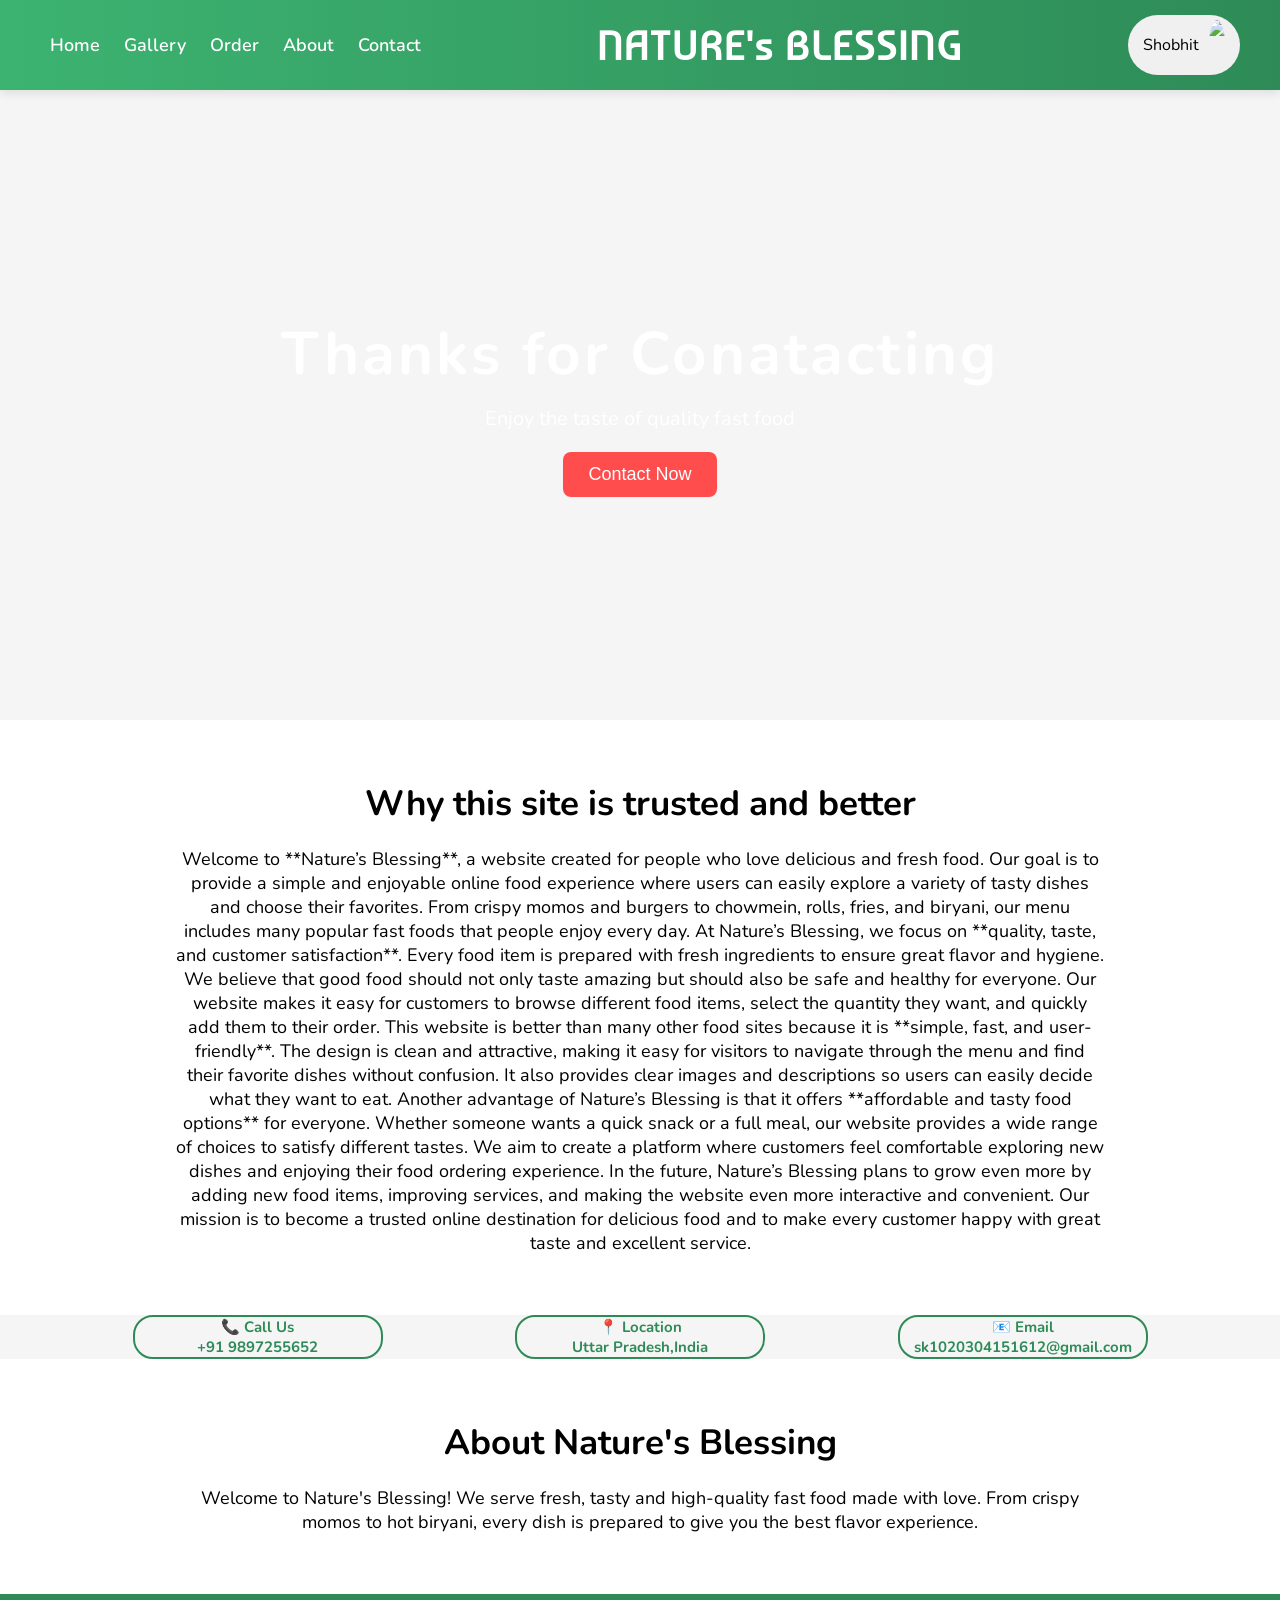
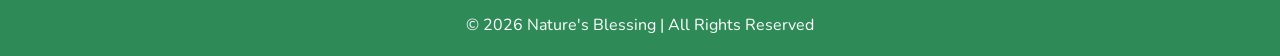
==== contact.html @ 9c2d23b5 "Add files via upload" ====
<!DOCTYPE html>
<html lang="en">

<head>
    <meta charset="UTF-8">
    <meta name="viewport" content="width=device-width, initial-scale=1.0">
    <title>Nature's Blessing - Contact</title>
    <link rel="stylesheet" href="style.css">
    <style>

    </style>
</head>

<body>
    <div class="container">
        <header>
            <div class="menuBar">
                <div class="menu">
                    <div class="menus">
                        <a href="home.html">Home</a>
                        <a href="index.html">Gallery</a>
                        <a href="order.html">Order</a>
                        <a href="about.html">About</a>
                        <a href="contact.html">Contact</a>
                    </div>
                </div>
                <div class="title">
                    <h1>NATURE's BLESSING</h1>
                </div>
                <div class="profile">
                    <p>Shobhit</p>
                    <img src="https://static.vecteezy.com/system/resources/thumbnails/008/442/086/small/illustration-of-human-icon-user-symbol-icon-modern-design-on-blank-background-free-vector.jpg"
                        height="50">
                </div>
            </div>
        </header>

        <section class="homeSection">
            <div>
                <h1>Thanks for Conatacting</h1>
                <p>Enjoy the taste of quality fast food</p>
                <button onclick="location.href='index.html'">Contact Now</button>
            </div>
        </section>

        <section class="about">
            <h2>Why this site is trusted and better</h2>
            <p>
                Welcome to **Nature’s Blessing**, a website created for people who love delicious and fresh food. Our
                goal is to provide a simple and enjoyable online food experience where users can easily explore a
                variety of tasty dishes and choose their favorites. From crispy momos and burgers to chowmein, rolls,
                fries, and biryani, our menu includes many popular fast foods that people enjoy every day.

                At Nature’s Blessing, we focus on **quality, taste, and customer satisfaction**. Every food item is
                prepared with fresh ingredients to ensure great flavor and hygiene. We believe that good food should not
                only taste amazing but should also be safe and healthy for everyone. Our website makes it easy for
                customers to browse different food items, select the quantity they want, and quickly add them to their
                order.

                This website is better than many other food sites because it is **simple, fast, and user-friendly**. The
                design is clean and attractive, making it easy for visitors to navigate through the menu and find their
                favorite dishes without confusion. It also provides clear images and descriptions so users can easily
                decide what they want to eat.

                Another advantage of Nature’s Blessing is that it offers **affordable and tasty food options** for
                everyone. Whether someone wants a quick snack or a full meal, our website provides a wide range of
                choices to satisfy different tastes. We aim to create a platform where customers feel comfortable
                exploring new dishes and enjoying their food ordering experience.

                In the future, Nature’s Blessing plans to grow even more by adding new food items, improving services,
                and making the website even more interactive and convenient. Our mission is to become a trusted online
                destination for delicious food and to make every customer happy with great taste and excellent service.

            </p>
        </section>
        <section class="contactSection">
            <div class="contact-box">
                <h4>📞 Call Us</h4>
                <p>+91 9897255652</p>
            </div>
            <div class="contact-box">
                <h4>📍 Location</h4>
                <p>Uttar Pradesh,India</p>
            </div>
            <div class="contact-box">
                <h4>📧 Email</h4>
                <p>sk1020304151612@gmail.com</p>
            </div>
        </section>
        <section class="about">
            <h2>About Nature's Blessing</h2>
            <p>
                Welcome to Nature's Blessing! We serve fresh, tasty and high-quality fast food
                made with love. From crispy momos to hot biryani, every dish is prepared to
                give you the best flavor experience.
            </p>
        </section>
        <div class="footer">
            <p>© 2026 Nature's Blessing | All Rights Reserved</p>
        </div>
    </div>
</body>

</html>
---- style.css ----
@import url('https://fonts.googleapis.com/css2?family=Baumans&family=Nunito:wght@300;400;600;800&display=swap');

* {
    margin: 0;
    padding: 0;
    box-sizing: border-box;
}

body {
    background: #f5f5f5;
    font-family: "Nunito", sans-serif;
}

/* MENU BAR */

.menuBar {
    display: flex;
    justify-content: space-between;
    align-items: center;
    padding: 15px 40px;
    background: linear-gradient(90deg, #3cb371, #2e8b57);
    box-shadow: 0 3px 10px rgba(0, 0, 0, 0.1);
}

.menus a {
    text-decoration: none;
    color: #ffffff;
    font-weight: bold;
    font-size: 18px;
    margin: 0 10px;
    font-weight: 600;
}

.menus a:hover {
    border-bottom: 2px solid #ffffff;
    padding-bottom: 3px;
}

/*Title*/

.title h1 {
    color: white;
    letter-spacing: 2px;
    font-family: baumans;
    font-size: 40px;
}

/* PROFILE */

.profile {
    display: flex;
    align-items: center;
    gap: 10px;
    padding: 5px 15px;
    border-radius: 30px;
    background: #f0f0f0;
    transition: 0.3s;
}

.profile img {
    border-radius: 50%;
}

.profile:hover {
    transform: scale(1.05);
    box-shadow: 0 4px 12px rgba(0, 0, 0, 0.2);
}

/* FOOD SECTION */

.section {
    display: flex;
    justify-content: center;
    flex-wrap: wrap;
    gap: 30px;
    padding: 40px;
}

/* CARD */

.item {
    width: 300px;
    background: white;
    border-radius: 15px;
    box-shadow: 0 5px 20px rgba(0, 0, 0, 0.15);
    overflow: hidden;
    transition: 0.3s;
}

.item:hover {
    transform: translateY(-8px);
}

.image img {
    width: 100%;
    height: 200px;
    object-fit: cover;
}

/* FOOD NAME */

.data-name {
    text-align: center;
    padding: 10px;
    color: #333;
    font-size: 18px;
}

/* BUTTON AREA */

.data-qty {
    display: flex;
    justify-content: space-around;
    padding: 15px;
}

.data-qty select {
    padding: 8px;
    border-radius: 8px;
    border: 1px solid #ccc;
    cursor: pointer;
}

.data-qty button {
    background: #ff4d4d;
    color: white;
    border: none;
    padding: 8px 15px;
    border-radius: 8px;
    cursor: pointer;
    transition: 0.3s;
}

.data-qty button:hover {
    background: #cc0000;
}

/* Hello, my name is Shobhit Kumar. I am 18 years old and currently a student of BCA (Bachelor of Computer Applications). I am passionate about learning computer technologies and improving my programming and web development skills. I enjoy exploring new ideas in the field of IT and aim to build a successful career in the technology industry.*/

.homeSection {
    height: 70vh;
    background: url("https://images.unsplash.com/photo-1504674900247-0877df9cc836") center/cover no-repeat;
    display: flex;
    justify-content: center;
    align-items: center;
    text-align: center;
    color: white;
}

.homeSection h1 {
    font-size: 60px;
    letter-spacing: 3px;
}

.homeSection p {
    font-size: 20px;
    margin: 10px 0 20px;
}

.homeSection button {
    padding: 12px 25px;
    border: none;
    background: #ff4d4d;
    color: white;
    font-size: 18px;
    border-radius: 8px;
    cursor: pointer;
}

.about {
    padding: 60px;
    text-align: center;
    background: white;
}

.about h2 {
    font-size: 35px;
    margin-bottom: 20px;
}

.about p {
    width: 80%;
    margin: auto;
    font-size: 18px;
}

.footer {
    background: #2e8b57;
    color: white;
    text-align: center;
    padding: 20px;
}

/* Hello, my name is Shobhit Kumar. I am 18 years old and currently a student of BCA (Bachelor of Computer Applications). I am passionate about learning computer technologies and improving my programming and web development skills. I enjoy exploring new ideas in the field of IT and aim to build a successful career in the technology industry.*/

.contactSection{
    display: flex;
    align-items: center;
    justify-content: space-evenly;
    background-color: transparent;
}

.contact-box{
    border: #2e8b57 2px solid;
    border-radius: 20px;
    height: auto;
    width: 250px;
    text-align: center;
    color: #2e8b57;
    font-weight: bold;
    font-size: 15px;
    transition: 0.3s;
}

.contact-box:hover{
    box-shadow: 0 7px 12px rgba(0, 0, 0, 0.568);
    transform: translateY(-3px);

}

/* Hello, my name is Shobhit Kumar. I am 18 years old and currently a student of BCA (Bachelor of Computer Applications). I am passionate about learning computer technologies and improving my programming and web development skills. I enjoy exploring new ideas in the field of IT and aim to build a successful career in the technology industry.*/
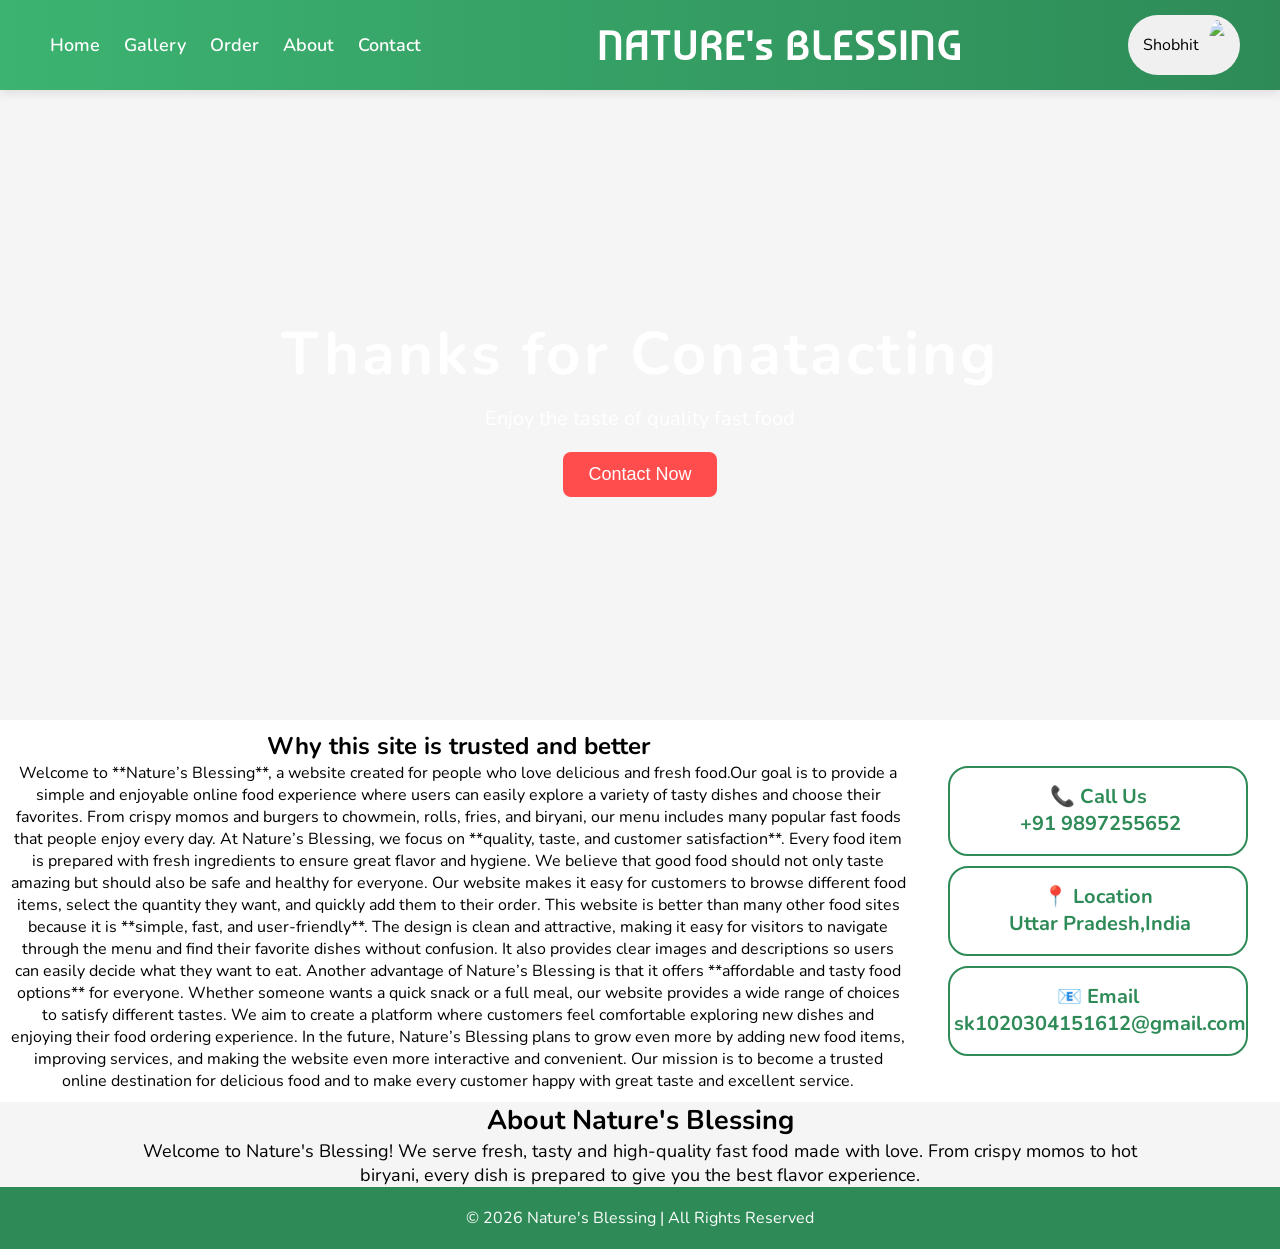
==== commit f597891e: "Update contact.html" ====
--- a/contact.html
+++ b/contact.html
@@ -42,52 +42,57 @@
                 <button onclick="location.href='index.html'">Contact Now</button>
             </div>
         </section>
-
-        <section class="about">
-            <h2>Why this site is trusted and better</h2>
-            <p>
-                Welcome to **Nature’s Blessing**, a website created for people who love delicious and fresh food. Our
-                goal is to provide a simple and enjoyable online food experience where users can easily explore a
-                variety of tasty dishes and choose their favorites. From crispy momos and burgers to chowmein, rolls,
-                fries, and biryani, our menu includes many popular fast foods that people enjoy every day.
-
-                At Nature’s Blessing, we focus on **quality, taste, and customer satisfaction**. Every food item is
-                prepared with fresh ingredients to ensure great flavor and hygiene. We believe that good food should not
-                only taste amazing but should also be safe and healthy for everyone. Our website makes it easy for
-                customers to browse different food items, select the quantity they want, and quickly add them to their
-                order.
-
-                This website is better than many other food sites because it is **simple, fast, and user-friendly**. The
-                design is clean and attractive, making it easy for visitors to navigate through the menu and find their
-                favorite dishes without confusion. It also provides clear images and descriptions so users can easily
-                decide what they want to eat.
-
-                Another advantage of Nature’s Blessing is that it offers **affordable and tasty food options** for
-                everyone. Whether someone wants a quick snack or a full meal, our website provides a wide range of
-                choices to satisfy different tastes. We aim to create a platform where customers feel comfortable
-                exploring new dishes and enjoying their food ordering experience.
-
-                In the future, Nature’s Blessing plans to grow even more by adding new food items, improving services,
-                and making the website even more interactive and convenient. Our mission is to become a trusted online
-                destination for delicious food and to make every customer happy with great taste and excellent service.
-
-            </p>
-        </section>
-        <section class="contactSection">
-            <div class="contact-box">
-                <h4>📞 Call Us</h4>
-                <p>+91 9897255652</p>
+        <section class="about1">
+            <div class="paragraph">
+                <h2>Why this site is trusted and better</h2>
+                <p>
+                    Welcome to **Nature’s Blessing**, a website created for people who love delicious and fresh food.Our
+                    goal is to provide a simple and enjoyable online food experience where users can easily explore a
+                    variety of tasty dishes and choose their favorites. From crispy momos and burgers to chowmein,
+                    rolls,
+                    fries, and biryani, our menu includes many popular fast foods that people enjoy every day.
+                    At Nature’s Blessing, we focus on **quality, taste, and customer satisfaction**. Every food item is
+                    prepared with fresh ingredients to ensure great flavor and hygiene. We believe that good food should
+                    not
+                    only taste amazing but should also be safe and healthy for everyone. Our website makes it easy for
+                    customers to browse different food items, select the quantity they want, and quickly add them to
+                    their
+                    order.
+                    This website is better than many other food sites because it is **simple, fast, and user-friendly**.
+                    The
+                    design is clean and attractive, making it easy for visitors to navigate through the menu and find
+                    their
+                    favorite dishes without confusion. It also provides clear images and descriptions so users can
+                    easily
+                    decide what they want to eat.
+                    Another advantage of Nature’s Blessing is that it offers **affordable and tasty food options** for
+                    everyone. Whether someone wants a quick snack or a full meal, our website provides a wide range of
+                    choices to satisfy different tastes. We aim to create a platform where customers feel comfortable
+                    exploring new dishes and enjoying their food ordering experience.
+                    In the future, Nature’s Blessing plans to grow even more by adding new food items, improving
+                    services,
+                    and making the website even more interactive and convenient. Our mission is to become a trusted
+                    online
+                    destination for delicious food and to make every customer happy with great taste and excellent
+                    service.
+                </p>
             </div>
-            <div class="contact-box">
-                <h4>📍 Location</h4>
-                <p>Uttar Pradesh,India</p>
-            </div>
-            <div class="contact-box">
-                <h4>📧 Email</h4>
-                <p>sk1020304151612@gmail.com</p>
+            <div class="contactSection">
+                <div class="contact-box" onclick="func1()">
+                    <h4>📞 Call Us</h4>
+                    <p  id="number" >+91 9897255652</p>
+                </div>
+                <div class="contact-box" onclick="location.href='https://maps.app.goo.gl/yTkgTGCmMgheuywQ9'">
+                    <h4>📍 Location</h4>
+                    <p>Uttar Pradesh,India</p>
+                </div>
+                <div class="contact-box" onclick="location.href='https://mail.google.com/mail/u/0/#inbox?compose=new'">
+                    <h4>📧 Email</h4>
+                    <p>sk1020304151612@gmail.com</p>
+                </div>
             </div>
         </section>
-        <section class="about">
+        <section class="about2">
             <h2>About Nature's Blessing</h2>
             <p>
                 Welcome to Nature's Blessing! We serve fresh, tasty and high-quality fast food
@@ -99,6 +104,12 @@
             <p>© 2026 Nature's Blessing | All Rights Reserved</p>
         </div>
     </div>
+    <script>
+        function func1()
+        {
+            document.getElementById("number").innerHTML = "✓✓ Copied Success";
+        }
+    </script>
 </body>
 
-</html>+</html>
--- a/style.css
+++ b/style.css
@@ -169,16 +169,17 @@
 
 .about {
     padding: 60px;
+    display: flex;
     text-align: center;
     background: white;
 }
 
-.about h2 {
+.about h2,.about2 {
     font-size: 35px;
     margin-bottom: 20px;
 }
 
-.about p {
+.about p,.about2 {
     width: 80%;
     margin: auto;
     font-size: 18px;
@@ -194,22 +195,39 @@
 /* Hello, my name is Shobhit Kumar. I am 18 years old and currently a student of BCA (Bachelor of Computer Applications). I am passionate about learning computer technologies and improving my programming and web development skills. I enjoy exploring new ideas in the field of IT and aim to build a successful career in the technology industry.*/
 
 .contactSection{
-    display: flex;
-    align-items: center;
-    justify-content: space-evenly;
-    background-color: transparent;
+    border: #cc000000 solid 2px;
+    height: 335px;
+    padding: 10px;
+    border-radius: 30px;
+    transition: 0.3s;
+    margin: 10px;
+}
+
+.contactSection:hover{
+    box-shadow: 0 7px 12px rgba(0, 0, 0, 0.568);
 }
 
 .contact-box{
     border: #2e8b57 2px solid;
     border-radius: 20px;
-    height: auto;
-    width: 250px;
-    text-align: center;
+    height: 90px;
+    width: 300px;   
+    padding-top: 15px; 
+    text-align: center;
+    vertical-align: middle;
     color: #2e8b57;
     font-weight: bold;
-    font-size: 15px;
-    transition: 0.3s;
+    font-size: 20px;
+    transition: 0.3s;
+    position: relative;
+    margin: 10px;
+    cursor:pointer;
+}
+
+.contact-box p{
+    margin: 0;
+    text-align: center;
+    width: 300px;
 }
 
 .contact-box:hover{
@@ -218,4 +236,25 @@
 
 }
 
-/* Hello, my name is Shobhit Kumar. I am 18 years old and currently a student of BCA (Bachelor of Computer Applications). I am passionate about learning computer technologies and improving my programming and web development skills. I enjoy exploring new ideas in the field of IT and aim to build a successful career in the technology industry.*/+.about1{
+    padding: 60px;
+    display: flex;
+    align-items: center;
+    justify-content: center;
+    flex-wrap: wrap;
+    text-align: center;
+    background: white;
+    padding: 0;
+    margin: 0;
+}
+
+.paragraph{
+    max-width: 70vw;
+    margin: 10px;
+}
+
+.about2{
+    text-align: center;
+}
+
+/* Hello, my name is Shobhit Kumar. I am 18 years old and currently a student of BCA (Bachelor of Computer Applications). I am passionate about learning computer technologies and improving my programming and web development skills. I enjoy exploring new ideas in the field of IT and aim to build a successful career in the technology industry.*/
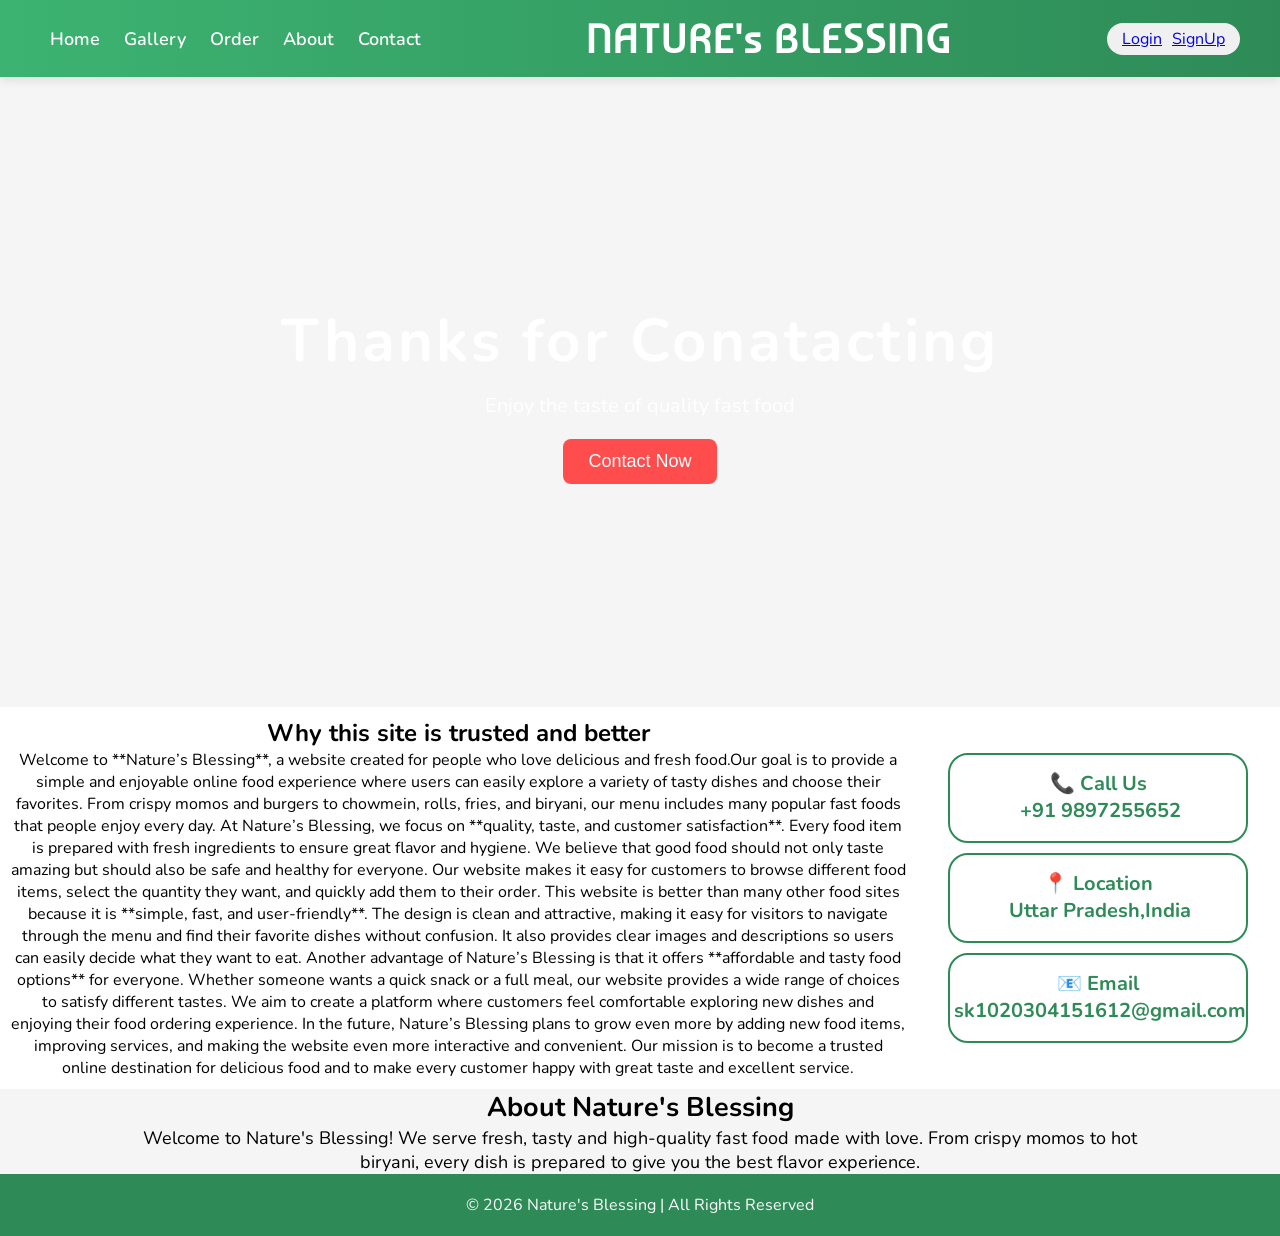
==== commit 2b35c786: "Update contact.html" ====
--- a/contact.html
+++ b/contact.html
@@ -28,9 +28,12 @@
                     <h1>NATURE's BLESSING</h1>
                 </div>
                 <div class="profile">
-                    <p>Shobhit</p>
-                    <img src="https://static.vecteezy.com/system/resources/thumbnails/008/442/086/small/illustration-of-human-icon-user-symbol-icon-modern-design-on-blank-background-free-vector.jpg"
-                        height="50">
+                    <div class="">
+                        <a href="login.html"><p>Login</p></a>
+                    </div>
+                    <div class="">
+                        <a href="signup.html"><p>SignUp</p></a>
+                    </div>
                 </div>
             </div>
         </header>
@@ -78,9 +81,9 @@
                 </p>
             </div>
             <div class="contactSection">
-                <div class="contact-box" onclick="func1()">
+                <div class="contact-box" onclick="copyNumber('9897255652')">
                     <h4>📞 Call Us</h4>
-                    <p  id="number" >+91 9897255652</p>
+                    <p id="number">+91 9897255652</p>
                 </div>
                 <div class="contact-box" onclick="location.href='https://maps.app.goo.gl/yTkgTGCmMgheuywQ9'">
                     <h4>📍 Location</h4>
@@ -105,11 +108,12 @@
         </div>
     </div>
     <script>
-        function func1()
-        {
-            document.getElementById("number").innerHTML = "✓✓ Copied Success";
-        }
-    </script>
+function copyNumber(number) {
+    navigator.clipboard.writeText(number);
+    document.getElementById("number").innerText = "Copied: " + number;
+    window.location.href = "tel:" + number;
+}
+</script>
 </body>
 
 </html>
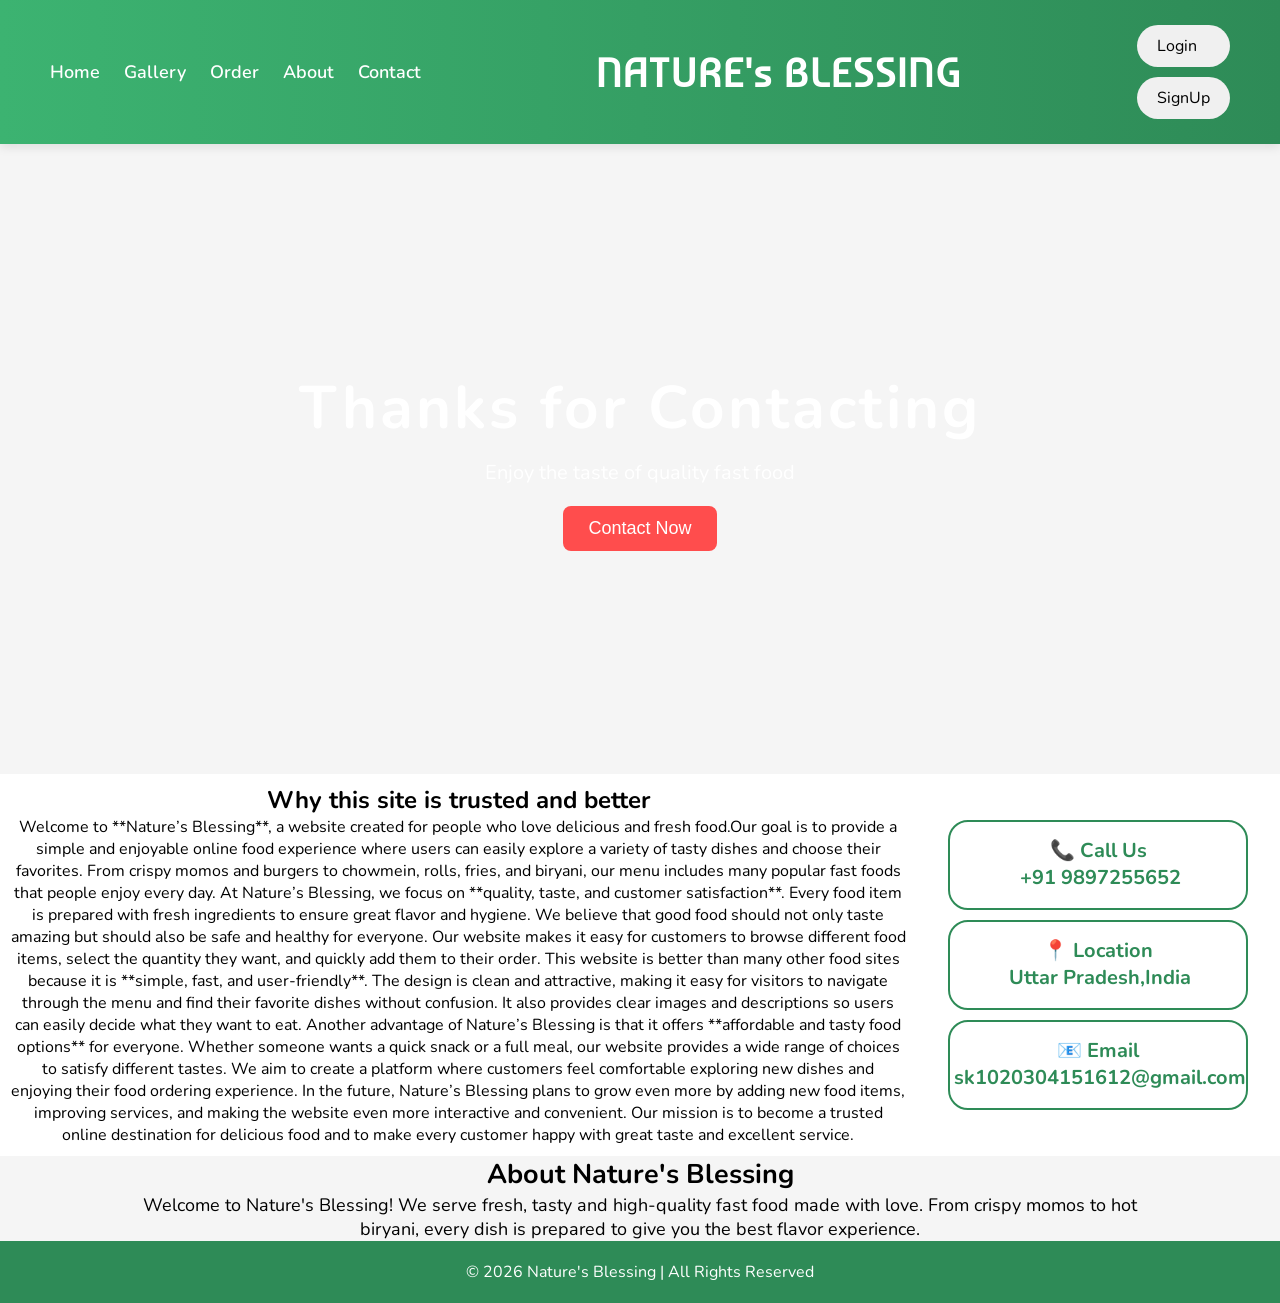
==== commit a3c1e2a4: "Update contact.html" ====
--- a/contact.html
+++ b/contact.html
@@ -28,11 +28,15 @@
                     <h1>NATURE's BLESSING</h1>
                 </div>
                 <div class="profile">
-                    <div class="">
-                        <a href="login.html"><p>Login</p></a>
+                    <div class="btn">
+                        <a href="login.html">
+                            <p>Login</p>
+                        </a>
                     </div>
-                    <div class="">
-                        <a href="signup.html"><p>SignUp</p></a>
+                    <div class="btn">
+                        <a href="signup.html">
+                            <p>SignUp</p>
+                        </a>
                     </div>
                 </div>
             </div>
@@ -40,9 +44,9 @@
 
         <section class="homeSection">
             <div>
-                <h1>Thanks for Conatacting</h1>
+                <h1>Thanks for Contacting</h1>
                 <p>Enjoy the taste of quality fast food</p>
-                <button onclick="location.href='index.html'">Contact Now</button>
+                <button onclick="location.href='#Contact'">Contact Now</button>
             </div>
         </section>
         <section class="about1">
@@ -80,7 +84,7 @@
                     service.
                 </p>
             </div>
-            <div class="contactSection">
+            <div class="contactSection" id="Contact">
                 <div class="contact-box" onclick="copyNumber('9897255652')">
                     <h4>📞 Call Us</h4>
                     <p id="number">+91 9897255652</p>
@@ -108,12 +112,20 @@
         </div>
     </div>
     <script>
-function copyNumber(number) {
-    navigator.clipboard.writeText(number);
-    document.getElementById("number").innerText = "Copied: " + number;
-    window.location.href = "tel:" + number;
-}
-</script>
+        function copyNumber(number) {
+
+            // copy number to clipboard
+            navigator.clipboard.writeText(number);
+
+            // show message
+            document.getElementById("number").innerText = "Copied: " + number;
+
+            // open phone dialer
+            window.location.href = "tel:" + number;
+        }
+    </script>
+    <script src="script.js"></script>
+
 </body>
 
 </html>
--- a/style.css
+++ b/style.css
@@ -47,21 +47,24 @@
 
 /* PROFILE */
 
-.profile {
+.profile div{
     display: flex;
     align-items: center;
     gap: 10px;
-    padding: 5px 15px;
+    padding: 10px 20px;
     border-radius: 30px;
     background: #f0f0f0;
     transition: 0.3s;
-}
-
-.profile img {
-    border-radius: 50%;
-}
-
-.profile:hover {
+    margin: 10px;
+}
+
+.profile div a{
+    text-decoration: none;
+    color: black;
+    text-align: center;
+}
+
+.profile div:hover {
     transform: scale(1.05);
     box-shadow: 0 4px 12px rgba(0, 0, 0, 0.2);
 }
@@ -258,3 +261,91 @@
 }
 
 /* Hello, my name is Shobhit Kumar. I am 18 years old and currently a student of BCA (Bachelor of Computer Applications). I am passionate about learning computer technologies and improving my programming and web development skills. I enjoy exploring new ideas in the field of IT and aim to build a successful career in the technology industry.*/
+
+.menuBarLogin {
+    display: flex;
+    justify-content: center;
+    align-items: center;
+    padding: 15px 40px;
+    text-align: center;
+    background: linear-gradient(90deg, #3cb371, #2e8b57);
+    box-shadow: 0 3px 10px rgba(0, 0, 0, 0.1);
+}
+
+.homeSectionLogin{
+    height: 80vh;
+    background: url("https://images.unsplash.com/photo-1504674900247-0877df9cc836") center/cover no-repeat;
+    display: flex;
+    justify-content: center;
+    align-items: center;
+    text-align: center;
+    color: white;
+}
+
+.login{
+    background-color:fit;
+    backdrop-filter: blur(10px);
+    margin: 20px;
+    height: auto;
+    width: 40vw;
+    display: flex;
+    justify-content: center;
+    border-radius: 20px;
+    max-width: 30vw;
+}
+
+.login input{
+    height: auto;
+    padding: 5px;
+    text-decoration: none;
+    width: 30vw;
+    max-width: 20vw;
+    background-color:rgba(255, 255, 255, 0.5);
+    border: none;
+    transition: 0.3s;
+    font-family: nunito;
+    font-size: 20px;
+    border-radius: 15px;
+    padding-left: 1vw;
+}
+
+.login input:focus{
+    outline: none;
+    background-color: #cccccc00;
+    box-shadow: 0px 2px 10px rgb(0, 0, 0);
+}
+
+.login input::placeholder{
+    font-size: 15px;
+}
+
+.login a{
+    font-size: 15px;
+    color: rgb(255, 255, 255);
+    text-decoration: none;
+    font-weight: normal;
+    padding: 0px 20px;
+}
+
+.login div{
+    height: auto;
+    min-width: 20vw;
+    width:30vw;
+    display: flex;
+    align-items: center;
+    justify-content: space-between;
+}
+
+.homeSectionLogin div {
+    padding: 20px;
+    font-size: 30px;
+    font-weight: bold;
+}
+
+.login button{
+    height: 30px;
+    width: 10vw;
+    border-radius: 10px;
+    border: none;
+    background-color:rgba(255, 255, 255, 0.5);
+}
